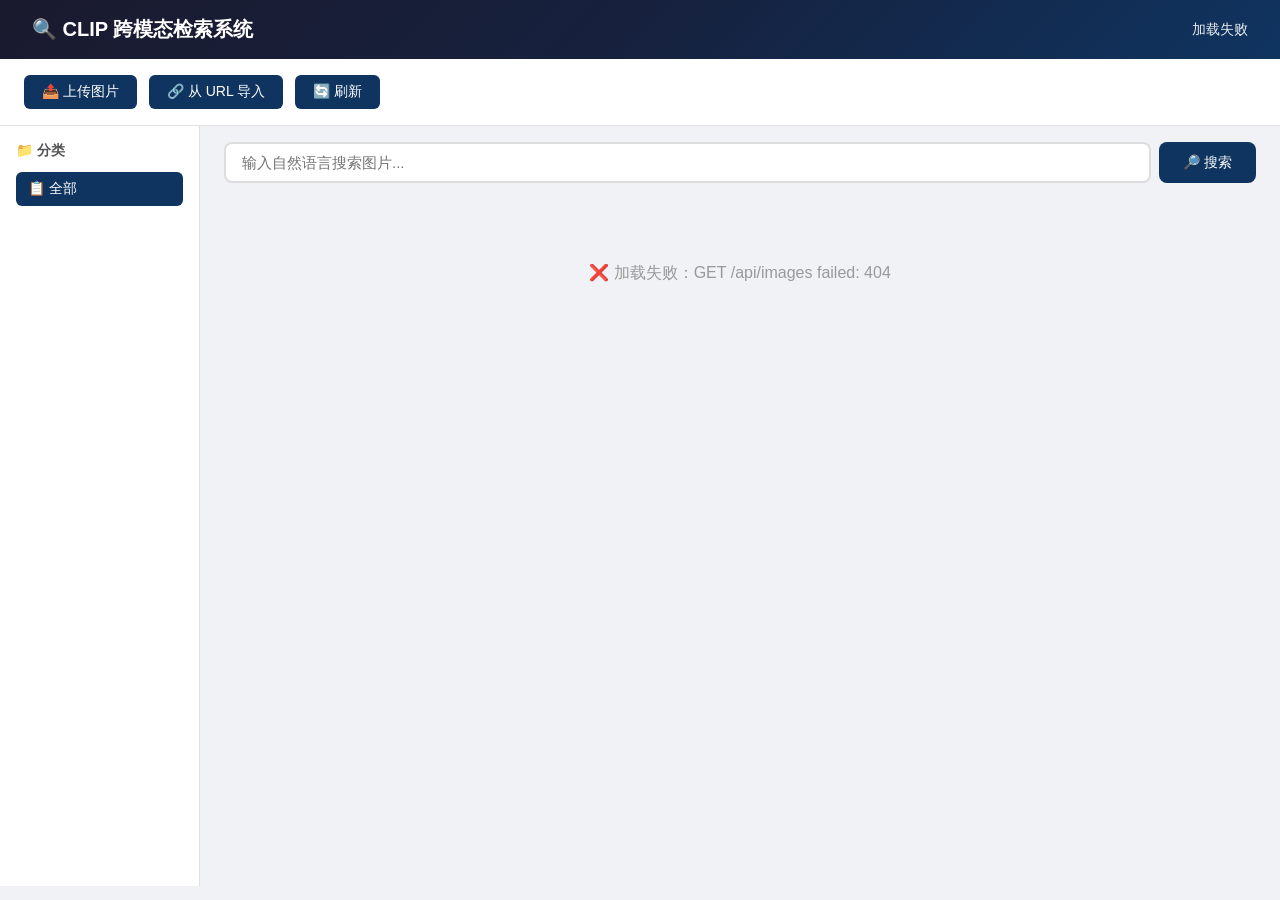
==== static/index.html @ 679c1909 "feat: 实现CLIP跨模态检索系统Web版 - FastAPI后端提供REST API - CLIP特征提取+BLIP图像描述 - 图片分类引擎（预设+自动创建） - 原生前端单页应用 - 本地文" ====
<!DOCTYPE html>
<html lang="zh-CN">
<head>
    <meta charset="UTF-8">
    <meta name="viewport" content="width=device-width, initial-scale=1.0">
    <title>CLIP 跨模态检索系统</title>
    <link rel="stylesheet" href="style.css">
</head>
<body>

<header>
    <div class="header-left">
        <h1>🔍 CLIP 跨模态检索系统</h1>
    </div>
    <div class="header-right">
        <span id="stats-display">加载中...</span>
    </div>
</header>

<main>
    <!-- 工具栏 -->
    <div class="toolbar">
        <button onclick="document.getElementById('file-input').click()">📤 上传图片</button>
        <input type="file" id="file-input" multiple accept="image/*" style="display:none">
        <button onclick="showUrlImport()">🔗 从 URL 导入</button>
        <button onclick="refreshAll()">🔄 刷新</button>
    </div>

    <!-- URL 导入弹窗 -->
    <div id="url-modal" class="modal" style="display:none">
        <div class="modal-content">
            <span class="close" onclick="closeUrlImport()">&times;</span>
            <h3>从 URL 导入图片</h3>
            <textarea id="url-input" rows="4" placeholder="每行一个图片链接&#10;https://example.com/image1.jpg&#10;https://example.com/image2.png"></textarea>
            <button onclick="importUrls()">导入</button>
        </div>
    </div>

    <!-- Loading -->
    <div id="loading" class="loading" style="display:none">
        <div class="spinner"></div>
        <span id="loading-text">处理中...</span>
    </div>

    <!-- 主内容区 -->
    <div class="content">
        <!-- 左侧分类 -->
        <aside class="sidebar">
            <h3>📁 分类</h3>
            <ul id="category-list">
                <li class="category-item active" data-category="" onclick="filterByCategory(this, '')">
                    📋 全部
                </li>
            </ul>
        </aside>

        <!-- 右侧图片展示 -->
        <section class="gallery-section">
            <!-- 搜索栏 -->
            <div class="search-bar">
                <input type="text" id="search-input" placeholder="输入自然语言搜索图片..." onkeydown="if(event.key==='Enter') searchImages()">
                <button onclick="searchImages()">🔎 搜索</button>
                <button id="clear-search" class="btn-clear" style="display:none" onclick="clearSearch()">✕ 清除</button>
            </div>

            <div id="gallery" class="gallery">
                <div class="empty-state">暂无图片，请先导入。</div>
            </div>
        </section>
    </div>
</main>

<script src="app.js"></script>
</body>
</html>
---- static/style.css ----
/* ==================== 全局 ==================== */
* { margin: 0; padding: 0; box-sizing: border-box; }
body {
    font-family: -apple-system, BlinkMacSystemFont, "Segoe UI", Roboto, "Noto Sans SC", sans-serif;
    background: #f0f2f5;
    color: #1a1a2e;
    min-height: 100vh;
}

/* ==================== 头部 ==================== */
header {
    background: linear-gradient(135deg, #1a1a2e 0%, #16213e 50%, #0f3460 100%);
    color: white;
    padding: 16px 32px;
    display: flex;
    justify-content: space-between;
    align-items: center;
    box-shadow: 0 2px 8px rgba(0,0,0,0.2);
}
header h1 { font-size: 20px; font-weight: 600; }
#stats-display { font-size: 14px; opacity: 0.9; }

/* ==================== 工具栏 ==================== */
.toolbar {
    padding: 16px 24px;
    background: white;
    border-bottom: 1px solid #e0e0e0;
    display: flex;
    gap: 12px;
    flex-wrap: wrap;
}
.toolbar button {
    padding: 8px 18px;
    background: #0f3460;
    color: white;
    border: none;
    border-radius: 6px;
    cursor: pointer;
    font-size: 14px;
    transition: background 0.2s;
}
.toolbar button:hover { background: #1a5276; }

/* ==================== 主体 ==================== */
.content {
    display: flex;
    height: calc(100vh - 140px);
}

/* ==================== 侧栏 ==================== */
.sidebar {
    width: 200px;
    background: white;
    border-right: 1px solid #e0e0e0;
    padding: 16px;
    overflow-y: auto;
    flex-shrink: 0;
}
.sidebar h3 { font-size: 14px; margin-bottom: 12px; color: #555; }
.category-item {
    padding: 8px 12px;
    cursor: pointer;
    border-radius: 6px;
    font-size: 14px;
    margin-bottom: 4px;
    list-style: none;
    transition: background 0.2s;
}
.category-item:hover { background: #e3f0ff; }
.category-item.active { background: #0f3460; color: white; }
.category-count {
    float: right;
    background: rgba(0,0,0,0.1);
    padding: 1px 8px;
    border-radius: 10px;
    font-size: 12px;
}
.category-item.active .category-count { background: rgba(255,255,255,0.2); }

/* ==================== 画廊 ==================== */
.gallery-section {
    flex: 1;
    display: flex;
    flex-direction: column;
    padding: 16px 24px;
    overflow: hidden;
}

/* 搜索栏 */
.search-bar {
    display: flex;
    gap: 8px;
    margin-bottom: 16px;
}
.search-bar input {
    flex: 1;
    padding: 10px 16px;
    border: 2px solid #ddd;
    border-radius: 8px;
    font-size: 15px;
    outline: none;
    transition: border-color 0.2s;
}
.search-bar input:focus { border-color: #0f3460; }
.search-bar button {
    padding: 10px 24px;
    background: #0f3460;
    color: white;
    border: none;
    border-radius: 8px;
    cursor: pointer;
    font-size: 14px;
}
.search-bar button:hover { background: #1a5276; }
.btn-clear { background: #e74c3c !important; }
.btn-clear:hover { background: #c0392b !important; }

/* 图片网格 */
.gallery {
    flex: 1;
    display: grid;
    grid-template-columns: repeat(auto-fill, minmax(200px, 1fr));
    gap: 16px;
    overflow-y: auto;
    padding: 4px;
}

.image-card {
    background: white;
    border-radius: 10px;
    overflow: hidden;
    box-shadow: 0 2px 8px rgba(0,0,0,0.08);
    transition: transform 0.2s, box-shadow 0.2s;
    position: relative;
}
.image-card:hover { transform: translateY(-3px); box-shadow: 0 4px 16px rgba(0,0,0,0.12); }

.image-card img {
    width: 100%;
    height: 160px;
    object-fit: cover;
    display: block;
}

.image-card .card-body {
    padding: 10px 12px;
}
.image-card .card-category {
    font-size: 11px;
    color: #0f3460;
    background: #e3f0ff;
    padding: 2px 8px;
    border-radius: 4px;
    display: inline-block;
    margin-bottom: 4px;
}
.image-card .card-caption {
    font-size: 13px;
    color: #333;
    line-height: 1.4;
    display: -webkit-box;
    -webkit-line-clamp: 2;
    -webkit-box-orient: vertical;
    overflow: hidden;
}
.image-card .card-score {
    font-size: 12px;
    color: #888;
    margin-top: 4px;
}
.image-card .delete-btn {
    position: absolute;
    top: 6px;
    right: 6px;
    background: rgba(0,0,0,0.5);
    color: white;
    border: none;
    border-radius: 50%;
    width: 24px;
    height: 24px;
    cursor: pointer;
    font-size: 14px;
    line-height: 24px;
    text-align: center;
    opacity: 0;
    transition: opacity 0.2s;
}
.image-card:hover .delete-btn { opacity: 1; }
.image-card .delete-btn:hover { background: rgba(231, 76, 60, 0.8); }

/* 搜索结果高亮 */
.image-card.search-match { border: 2px solid #0f3460; }

/* 空状态 */
.empty-state {
    grid-column: 1 / -1;
    text-align: center;
    padding: 60px 20px;
    color: #999;
    font-size: 16px;
}

/* ==================== 加载动画 ==================== */
.loading {
    position: fixed;
    top: 0; left: 0; right: 0; bottom: 0;
    background: rgba(0,0,0,0.5);
    display: flex;
    flex-direction: column;
    align-items: center;
    justify-content: center;
    z-index: 1000;
    color: white;
}
.spinner {
    width: 40px;
    height: 40px;
    border: 4px solid rgba(255,255,255,0.3);
    border-top-color: white;
    border-radius: 50%;
    animation: spin 0.8s linear infinite;
    margin-bottom: 12px;
}
@keyframes spin { to { transform: rotate(360deg); } }

/* ==================== 弹窗 ==================== */
.modal {
    position: fixed;
    top: 0; left: 0; right: 0; bottom: 0;
    background: rgba(0,0,0,0.5);
    display: flex;
    align-items: center;
    justify-content: center;
    z-index: 999;
}
.modal-content {
    background: white;
    padding: 24px;
    border-radius: 12px;
    width: 90%;
    max-width: 500px;
}
.modal-content h3 { margin-bottom: 12px; }
.modal-content textarea {
    width: 100%;
    padding: 10px;
    border: 2px solid #ddd;
    border-radius: 8px;
    font-size: 14px;
    margin-bottom: 12px;
    resize: vertical;
}
.modal-content button {
    padding: 8px 20px;
    background: #0f3460;
    color: white;
    border: none;
    border-radius: 6px;
    cursor: pointer;
}
.close {
    float: right;
    font-size: 24px;
    cursor: pointer;
    color: #999;
}
.close:hover { color: #333; }
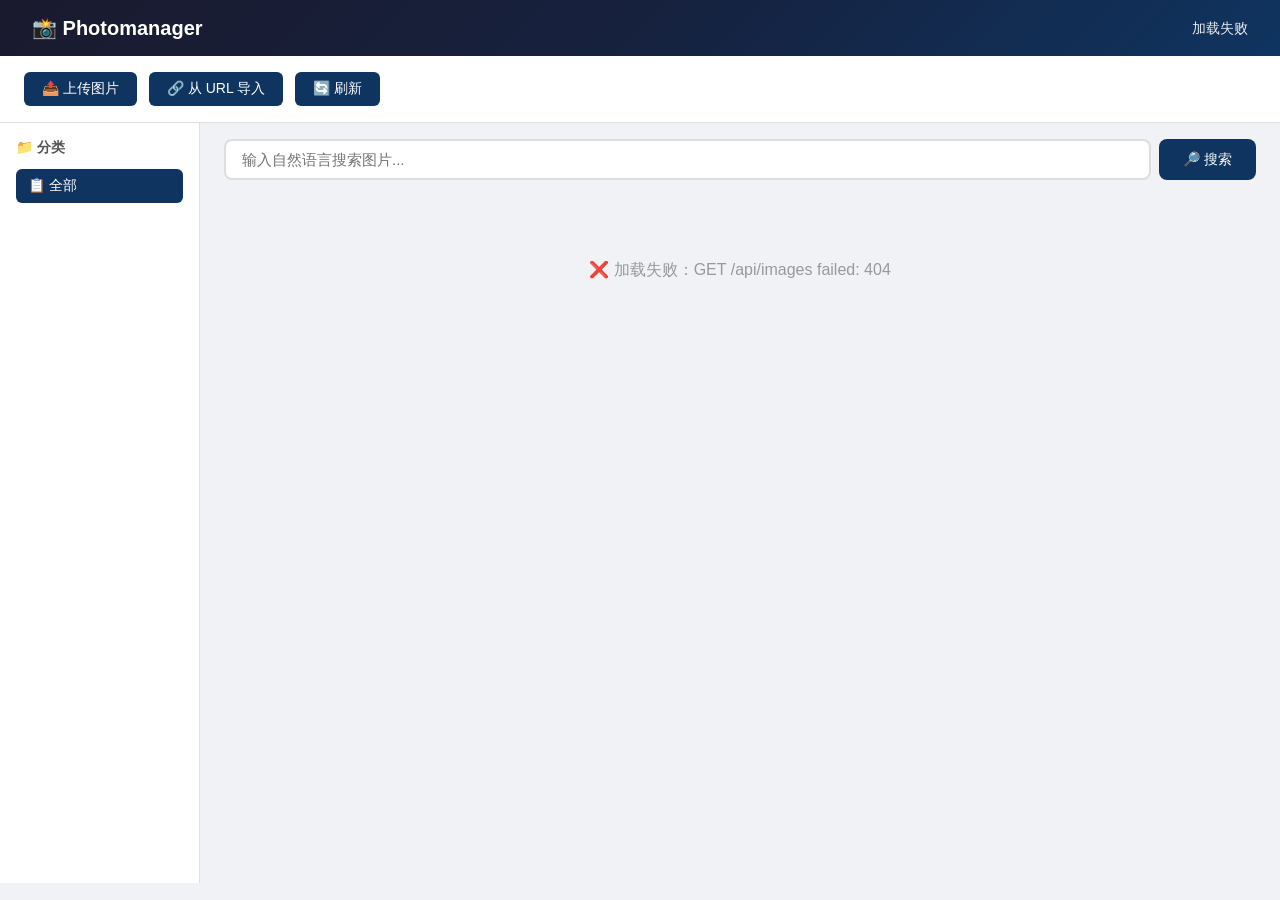
==== commit 9c874964: "feat: 重命名为Photomanager + v0.1 自定义存储路径 - 项目更名为 Photomanager - 支持通过 PHOTOMANAGER_DATA_PATH 环境变量自定义图片存储" ====
--- a/static/index.html
+++ b/static/index.html
@@ -3,14 +3,14 @@
 <head>
     <meta charset="UTF-8">
     <meta name="viewport" content="width=device-width, initial-scale=1.0">
-    <title>CLIP 跨模态检索系统</title>
+    <title>Photomanager</title>
     <link rel="stylesheet" href="style.css">
 </head>
 <body>
 
 <header>
     <div class="header-left">
-        <h1>🔍 CLIP 跨模态检索系统</h1>
+        <h1>📸 Photomanager</h1>
     </div>
     <div class="header-right">
         <span id="stats-display">加载中...</span>
